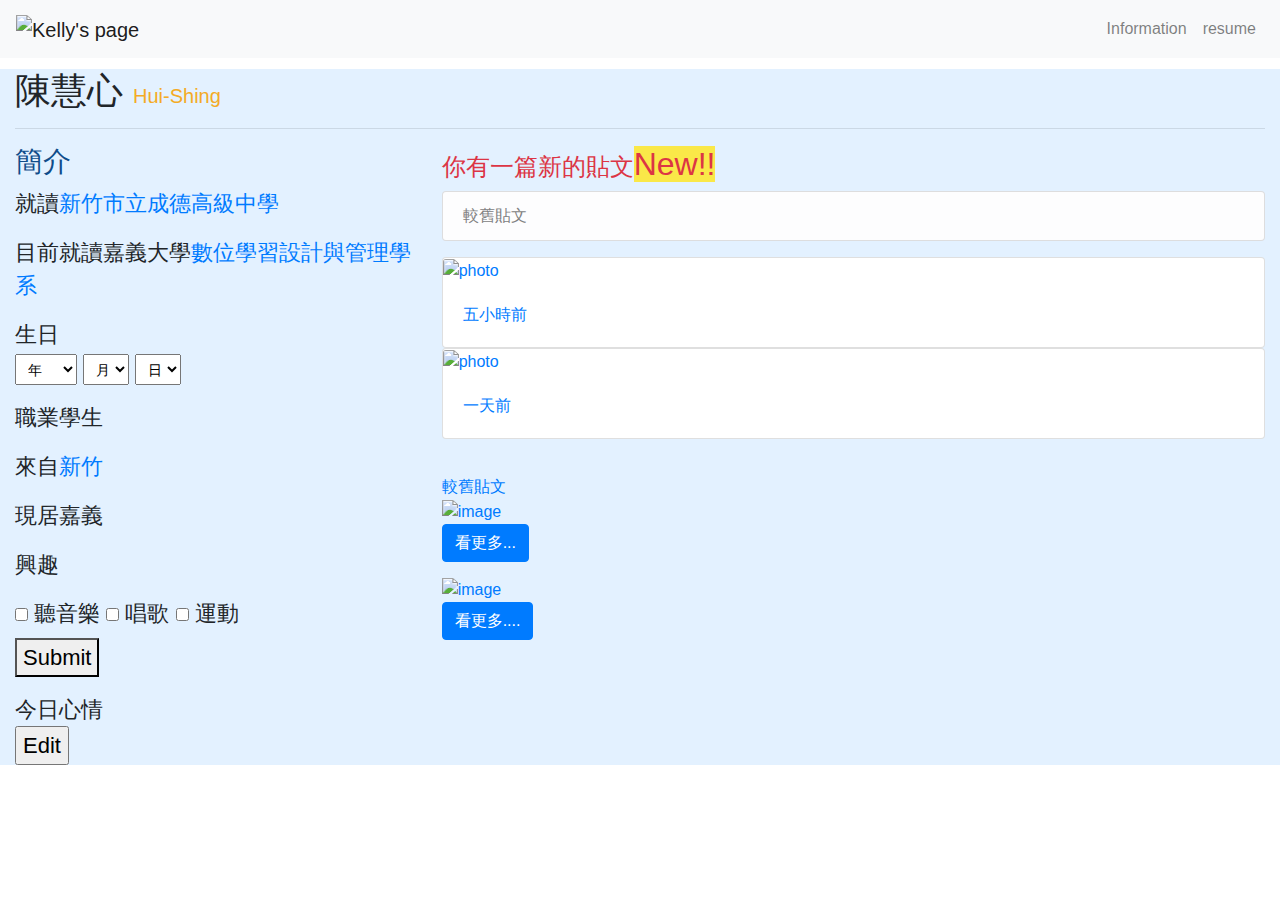
==== index.html @ 59ee3030 "Add files via upload" ====
<!DOCTYPE html>
<html lang="en" >
<head>
  <meta charset="UTF-8">
  <title>CodePen - Information</title>
  <link rel="stylesheet" href="./style.css">

</head>
<body>
<!-- partial:index.partial.html -->
<!DOCTYPE html>
<html lang="en">

<head>
  <title>個人網頁</title>
  <meta charset="utf-8">
  <meta name="viewport" content="width=device-width, initial-scale=1">
  <link rel="stylesheet" href="https://maxcdn.bootstrapcdn.com/bootstrap/4.5.2/css/bootstrap.min.css">
  <script src="https://ajax.googleapis.com/ajax/libs/jquery/3.5.1/jquery.min.js"></script>
  <script src="https://cdnjs.cloudflare.com/ajax/libs/popper.js/1.16.0/umd/popper.min.js"></script>
  <script src="https://maxcdn.bootstrapcdn.com/bootstrap/4.5.2/js/bootstrap.min.js"></script>
  <link rel="preconnect" href="https://fonts.gstatic.com">
  <link href="https://fonts.googleapis.com/css2?family=Kosugi+Maru&display=swap" rel="stylesheet">
</head>

<body>

  <nav class="navbar navbar-expand-md bg-light navbar-light fixed-top">
    <a class="navbar-brand" href="#"><img src="https://chenhuishing.github.io/site_photo/12.png" width=80px height=58 alt="Kelly's page"></a>
    <button class="navbar-toggler" type="button" data-toggle="collapse" data-target="#collapsibleNavbar">
      <span class="navbar-toggler-icon"></span>
    </button>
    <div class="collapse navbar-collapse" id="collapsibleNavbar">
      <ul class="navbar-nav ml-auto">
        <li class="nav-item">
          <a class="nav-link" href="https://cdpn.io/chenhuishing/debug/rNyZrOO/nqMwvznZEWJk">Information</a>
        <li class="nav-item">
          <a class="nav-link" href="https://cdpn.io/chenhuishing/debug/zYZmvRo/gaAeYdGoLOVA">resume</a>
        </li>
      </ul>
    </div>
  </nav>
  <br>
  <div id="demo" class="carousel slide" data-ride="carousel">

    <!-- Indicators -->
    <ul class="carousel-indicators">
      <li data-target="#demo" data-slide-to="0" class="active"></li>
      <li data-target="#demo" data-slide-to="1"></li>
      <li data-target="#demo" data-slide-to="2"></li>
    </ul>

    <!-- The slideshow -->
    <div class="carousel-inner">
      <div class="carousel-item active">
        <img src="  https://chenhuishing.github.io/site_try2/22.jpg" width=100% alt="photo1">
      </div>
      <div class="carousel-item">
        <img src=" https://chenhuishing.github.io/site_try3/33.jpg" width=100% alt="photo2">
      </div>
      <div class="carousel-item">
        <img src=" https://chenhuishing.github.io/site_try3/55.jpg" width=100% alt="photo3">
      </div>
    </div>

    <!-- Left and right controls -->
    <a class="carousel-control-prev" href="#demo" data-slide="prev">
      <span class="carousel-control-prev-icon"></span>
    </a>
    <a class="carousel-control-next" href="#demo" data-slide="next">
      <span class="carousel-control-next-icon"></span>
    </a>
  </div>
  <section id="s1">
    <div class="container-fluid ">
      <div class="row">
        <div class="col-sm-12" style="background-color:#e3f1ff;">
          <h1>陳慧心
            <span class="smallText">Hui-Shing</span>
          </h1>
          <hr />
        </div>
        <div class="col-sm-4" style="background-color:#e3f1ff">
          <h4>簡介</h4>
          <p>就讀<a href="https://www.cdjh.hc.edu.tw/nss/p/index" target="_blank">新竹市立成德高級中學 </a></p>
          <p>目前就讀嘉義大學<a href="https://www.ncyu.edu.tw/etech/" target="_blank">數位學習設計與管理學系</a></p>
          <p>生日<br>
            <select class="custom-select-sm ">
              <option selected>年</option>
              <option value="1">1998</option>
              <option value="2">1999</option>
              <option value="3">2000</option>
              <option value="4">2001</option>
              <option value="5">2002</option>
            </select>
            <select class="custom-select-sm ">
              <option selected>月</option>
              <option value="1">1</option>
              <option value="2">2</option>
              <option value="3">3</option>
              <option value="4">4</option>
              <option value="5">5</option>
              <option value="6">6</option>
              <option value="7">7</option>
              <option value="8">8</option>
              <option value="9">9</option>
              <option value="10">10</option>
              <option value="11">11</option>
              <option value="12">12</option>
            </select>
            <select class="custom-select-sm">
              <option selected>日</option>
              <option value="1">1</option>
              <option value="2">2</option>
              <option value="3">3</option>
              <option value="4">4</option>
              <option value="5">5</option>
              <option value="6">6</option>
              <option value="7">7</option>
              <option value="8">8</option>
              <option value="9">9</option>
              <option value="10">10</option>
              <option value="11">11</option>
              <option value="12">12</option>
              <option value="13">13</option>
              <option value="14">14</option>
              <option value="15">15</option>
              <option value="16">16</option>
              <option value="17">17</option>
              <option value="18">18</option>
              <option value="19">19</option>
              <option value="20">20</option>
              <option value="21">21</option>
              <option value="22">22</option>
              <option value="23">23</option>
              <option value="24">24</option>
              <option value="25">25</option>
              <option value="26">26</option>
              <option value="27">27</option>
              <option value="28">28</option>
              <option value="29">29</option>
              <option value="30">30</option>
              <option value="31">31</option>
            </select>
          </p>
          <p>職業學生</p>
          <p>來自<a href="https://www.tourism.hccg.org.tw/about_1" target="_blank">新竹</p></a>
          <p>現居嘉義</p>
          <form>
            <p>興趣</p>
            <div>
              <input type="checkbox" id="contactChoice1" name=" " value="聽音樂">
              <label for="contactChoice1">聽音樂</label>
              <input type="checkbox" id="contactChoice2" name=" " value="唱歌">
              <label for="contactChoice2">唱歌</label>
              <input type="checkbox" id="contactChoice3" name=" " value="運動">
              <label for="contactChoice3">運動</label>
            </div>
            <div>
              <button type="submit">Submit</button>
            </div>
          </form>
          <pre id="log">
</pre>
          <!DOCTYPE html PUBLIC "-//W3C//DTD HTML 4.01 Transitional//EN" "http://www.w3.org/TR/html4/loose.dtd">
          <html>

          <head>
            <meta http-equiv="Content-Type" content="text/html; charset=UTF-8">
            <title>test</title>
          </head>

          <body>
            <span id="xs">今日心情</span>
            <textarea id="ei" style="display:none;width:300px;" type="text">我今天很開心，因為.....</textarea>
            <br />
            <input type="button" onclick="edit();" id="btt" name="btt" value="Edit" />
            <script type="text/javascript">
              //Edit content
              function edit() {
                document.getElementById("xs").style.display = "none";
                document.getElementById("ei").style.display = "";
                var butt = document.getElementById("btt");
                butt.value = "Save";
                butt.onclick = function() {
                  save(); //第二次單擊的時候執行這個函式
                };
              }
              //Save content
              function save() {
                var cxs = document.getElementById('xs');
                var ei = document.getElementById("ei");
                var butt = document.getElementById("btt");
                butt.value = "Edit";
                ei.style.display = "none";
                cxs.innerHTML = ei.value;
                cxs.style.display = "";
                butt.onclick = function() {
                  edit(); //還原第一次單擊的時候執行的函式
                };
              }
            </script>
          </body>

          </html>

        </div>
        <div class="col-sm-8" style="background-color:#e3f1ff">
          <a href="https://asiayo.com/event/chiayi_twfit.html" target="_blank" class="text-danger">
            <h4>你有一篇新的貼文<span class="highlight2">New!!</span>
          </a></h4>
          <div class="list-group">
            <a href="#s4" class="list-group-item list-group-item-action list-group-item-light">較舊貼文</a>
          </div>
          <p>
          <div class="card">
            <a href="https://www.hotelscombined.com.tw/news/%E9%98%BF%E9%87%8C%E5%B1%B1-top13-%E6%99%AF%E9%BB%9E/" target="_blank"> <img class="card-img-top" src="https://chenhuishing.github.io/site_photo/23.png" alt="photo" height=600px>
              <div class="card-body"> 五小時前 </div>
          </div>
          <div class="card">
            <a href="https://rabbitfunaround.com/blog/post/tainan-historic-site" target="_blank"> <img class="card-img-top" src="https://chenhuishing.github.io/site_photo/45 .png" alt="photo" height=600px>
              <div class="card-body"> 一天前 </div>
          </div>
          <p>
          <section id="s4">
            <div class="list-group">
              <class="list-group-item list-group-item-action list-group-item-light">較舊貼文</a>
            </div>
            <a href="https://pengutravel.com/blog/post/35273293" target="_blank"><img src="https://chenhuishing.github.io/site_photo/56.png" class="img-fluid" alt="image"></a>
            <p><button class="btn btn-primary" type="button" data-toggle="collapse" data-target="#collapseExample" aria-expanded="false" aria-controls="collapseExample">
                看更多...
              </button>
            </p>
            <div class="collapse" id="collapseExample">
              <div class="card card-body">Taiwan ✈️Cebu<br>White clouds & Blue sea<br>#Air Asia
              </div>
            </div>
            <a href="https://youtu.be/qBB5QQCMKwA" target="_blank"><img src="https://chenhuishing.github.io/site_photo/67.png" class="img-fluid" alt="image"></a>
            <p><button class="btn btn-primary" type="button" data-toggle="collapse" data-target="#collapseExample" aria-expanded="false" aria-controls="collapseExample">
                看更多....
              </button>
            </p>
            <div class="collapse" id="collapseExample">
              <div class="card card-body">To：604班的同學們<p>
                  謝謝你們這兩年的照顧
                  能在604班我真的很高興~
                  雖然常常吵吵鬧鬧
                  但這就是我們班!!
                  在高中最想念的就是每次放學在排球場上打好幾場熱血的排球，灑下青春的汗水XD
                <p>
                  當然也不會忘記在我身旁的好朋友們
                  謝謝你們陪我一起哭，一起笑，一起鬧
                  <br>時間真的過的好快!!
                  剩不到幾十天我們即將畢業.....
              </div>
            </div>

          </section>
        </div>
      </div>
    </div>
  </section>
  <button type="button" id="BackTop" class="toTop-arrow"></button>
  <script>
    $(function() {
      $('#BackTop').click(function() {
        $('html,body').animate({
          scrollTop: 0
        }, 333);
      });
      $(window).scroll(function() {
        if ($(this).scrollTop() > 300) {
          $('#BackTop').fadeIn(222);
        } else {
          $('#BackTop').stop().fadeOut(222);
        }
      }).scroll();
    });
  </script>
</body>

</html>
<!-- partial -->
  <script  src="./script.js"></script>

</body>
</html>
---- style.css ----
* {
  /*   border: solid 1px red; */
  font-family: "Kosugi Maru", sans-serif;
}
.col-sm-4 h4 {
  color: #0f4c8a;
  font-size: 28px;
}
.col-sm-4 {
  font-size: 22px;
}
/* .navbar-nav {
  margin-left: 200px;
} */
.container {
  padding-top: 60px;
}
.col-sm-12 h1 {
  font-size: 36px;
}
.col-sm-12 h1 span {
  font-size: 20px;
  font-weight: 500;
  color: #f4ab25;
}

/* .h5 modal-title {
  text-align: center;
} */
section {
  padding-top: 20px;
}
@keyframes blink-smooth {
  to {
    color: transparent;
  }
}

@keyframes blink {
  50% {
    color: transparent;
  }
}
.highlight2 {
  font-size: 32px;
  animation: 0.6s blink 100 steps(100);
  background: #fae848;
}
.container {
  padding-top: 60px;
}
.toTop-arrow {
  width: 2.5rem;
  height: 2.5rem;
  padding: 0;
  margin: 0;
  border: 0;
  border-radius: 33%;
  opacity: 0.6;
  background: #000;
  cursor: pointer;
  position: fixed;
  right: 1rem;
  bottom: 1rem;
  display: none;
}
.toTop-arrow::before,
.toTop-arrow::after {
  width: 18px;
  height: 5px;
  border-radius: 3px;
  background: #f90;
  position: absolute;
  content: "";
}
.toTop-arrow::before {
  transform: rotate(-45deg) translate(0, -50%);
  left: 0.5rem;
}
.toTop-arrow::after {
  transform: rotate(45deg) translate(0, -50%);
  right: 0.5rem;
}
.toTop-arrow:focus {
  outline: none;
}
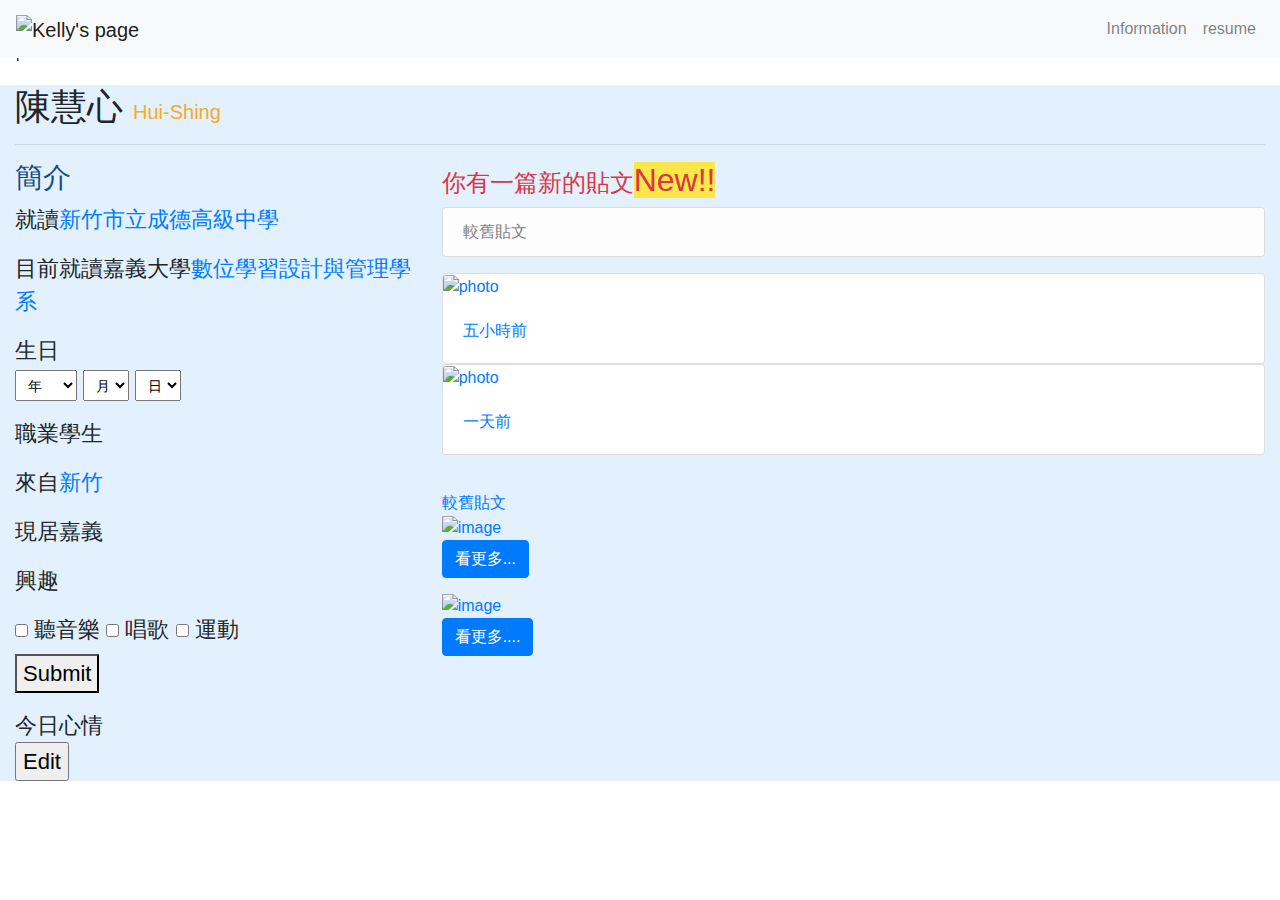
==== commit b3565417: "Add files via upload" ====
--- a/index.html
+++ b/index.html
@@ -1,19 +1,10 @@
-<!DOCTYPE html>
-<html lang="en" >
-<head>
-  <meta charset="UTF-8">
-  <title>CodePen - Information</title>
-  <link rel="stylesheet" href="./style.css">
-
-</head>
-<body>
-<!-- partial:index.partial.html -->
 <!DOCTYPE html>
 <html lang="en">
 
 <head>
   <title>個人網頁</title>
   <meta charset="utf-8">
+  <link rel="stylesheet" href="style.css">
   <meta name="viewport" content="width=device-width, initial-scale=1">
   <link rel="stylesheet" href="https://maxcdn.bootstrapcdn.com/bootstrap/4.5.2/css/bootstrap.min.css">
   <script src="https://ajax.googleapis.com/ajax/libs/jquery/3.5.1/jquery.min.js"></script>
@@ -24,7 +15,18 @@
 </head>
 
 <body>
-
+  <script type="text/javascript" src="https://chenhuishing.github.io/site_2/script.js"></script>
+
+  <p></p>
+
+  　　 <script>
+    window.onload = function() {
+      var script = document.createElement("script");
+      script.setAttribute("type", "text/javascript");
+      script.src = "https://chenhuishing.github.io/site_2/script.js";
+      document.getElementsByTagName("head")[0].appendChild(script);
+    }
+  </script>
   <nav class="navbar navbar-expand-md bg-light navbar-light fixed-top">
     <a class="navbar-brand" href="#"><img src="https://chenhuishing.github.io/site_photo/12.png" width=80px height=58 alt="Kelly's page"></a>
     <button class="navbar-toggler" type="button" data-toggle="collapse" data-target="#collapsibleNavbar">
@@ -33,9 +35,9 @@
     <div class="collapse navbar-collapse" id="collapsibleNavbar">
       <ul class="navbar-nav ml-auto">
         <li class="nav-item">
-          <a class="nav-link" href="https://cdpn.io/chenhuishing/debug/rNyZrOO/nqMwvznZEWJk">Information</a>
+          <a class="nav-link" href="index.html">Information</a>
         <li class="nav-item">
-          <a class="nav-link" href="https://cdpn.io/chenhuishing/debug/zYZmvRo/gaAeYdGoLOVA">resume</a>
+          <a class="nav-link" href="h2.html">resume</a>
         </li>
       </ul>
     </div>
@@ -280,8 +282,3 @@
 </body>
 
 </html>
-<!-- partial -->
-  <script  src="./script.js"></script>
-
-</body>
-</html>
--- a/style.css
+++ b/style.css
@@ -1,5 +1,4 @@
 * {
-  /*   border: solid 1px red; */
   font-family: "Kosugi Maru", sans-serif;
 }
 .col-sm-4 h4 {
@@ -9,9 +8,6 @@
 .col-sm-4 {
   font-size: 22px;
 }
-/* .navbar-nav {
-  margin-left: 200px;
-} */
 .container {
   padding-top: 60px;
 }
